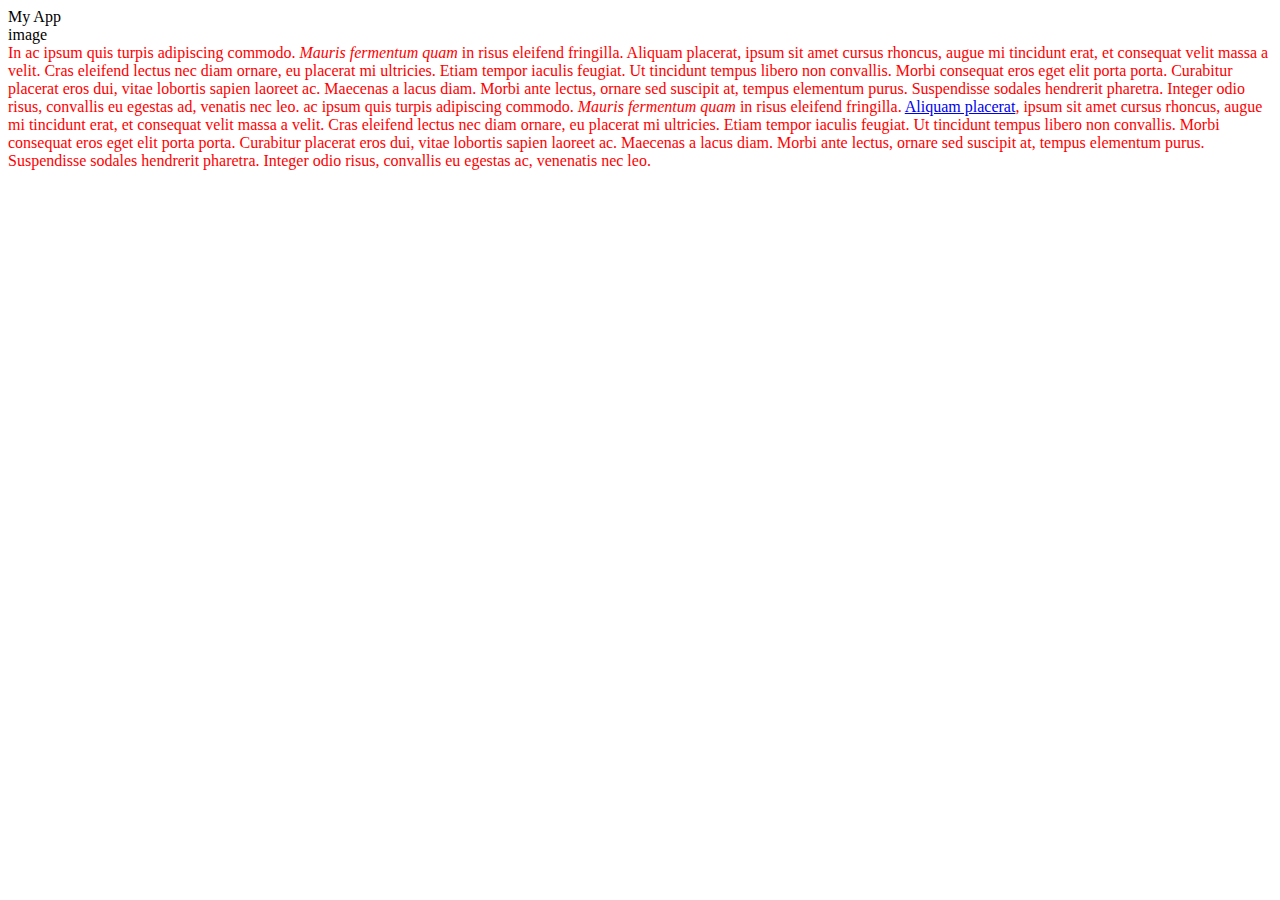
==== udacity/index.html @ 63860176 "color" ====
<!DOCTYPE html>
<html>
    <head>
        <link rel="stylesheet" type="text/css" href="style.css">
    </head>
    <body>
        <div class="title">My App</div>
        <div class="app">
        <div class="screenshot">image</div>
        <div class="description">In ac ipsum quis turpis adipiscing commodo. 
            <em>Mauris fermentum quam</em> in risus eleifend fringilla. Aliquam placerat,
             ipsum sit amet cursus rhoncus, augue mi tincidunt erat, et consequat velit massa 
             a velit. Cras eleifend lectus nec diam ornare, eu placerat mi ultricies. Etiam 
             tempor iaculis feugiat. Ut tincidunt tempus libero non convallis. Morbi consequat 
             eros eget elit porta porta. Curabitur placerat eros dui, vitae lobortis sapien 
             laoreet ac. Maecenas a lacus diam. Morbi ante lectus, ornare sed suscipit at, 
             tempus elementum purus. Suspendisse sodales hendrerit pharetra. Integer odio risus, 
             convallis eu egestas ad, venatis nec leo. ac ipsum quis turpis adipiscing commodo.
              <em>Mauris fermentum quam</em> in risus eleifend fringilla. <a href="#">Aliquam 
                  placerat</a>, ipsum sit amet cursus rhoncus, augue mi tincidunt erat, et consequat
                   velit massa a velit. Cras eleifend lectus nec diam ornare, eu placerat mi ultricies. 
                   Etiam tempor iaculis feugiat. Ut tincidunt tempus libero non convallis. Morbi consequat
                    eros eget elit porta porta. Curabitur placerat eros dui, vitae lobortis sapien laoreet ac. 
                    Maecenas a lacus diam. Morbi ante lectus, ornare sed suscipit at, tempus elementum purus. 
                    Suspendisse sodales hendrerit pharetra. Integer odio risus, convallis eu egestas ac, venenatis nec leo.</div>
    </div>
    </body>
    </html>
---- udacity/style.css ----
.description{
    color: red;
}
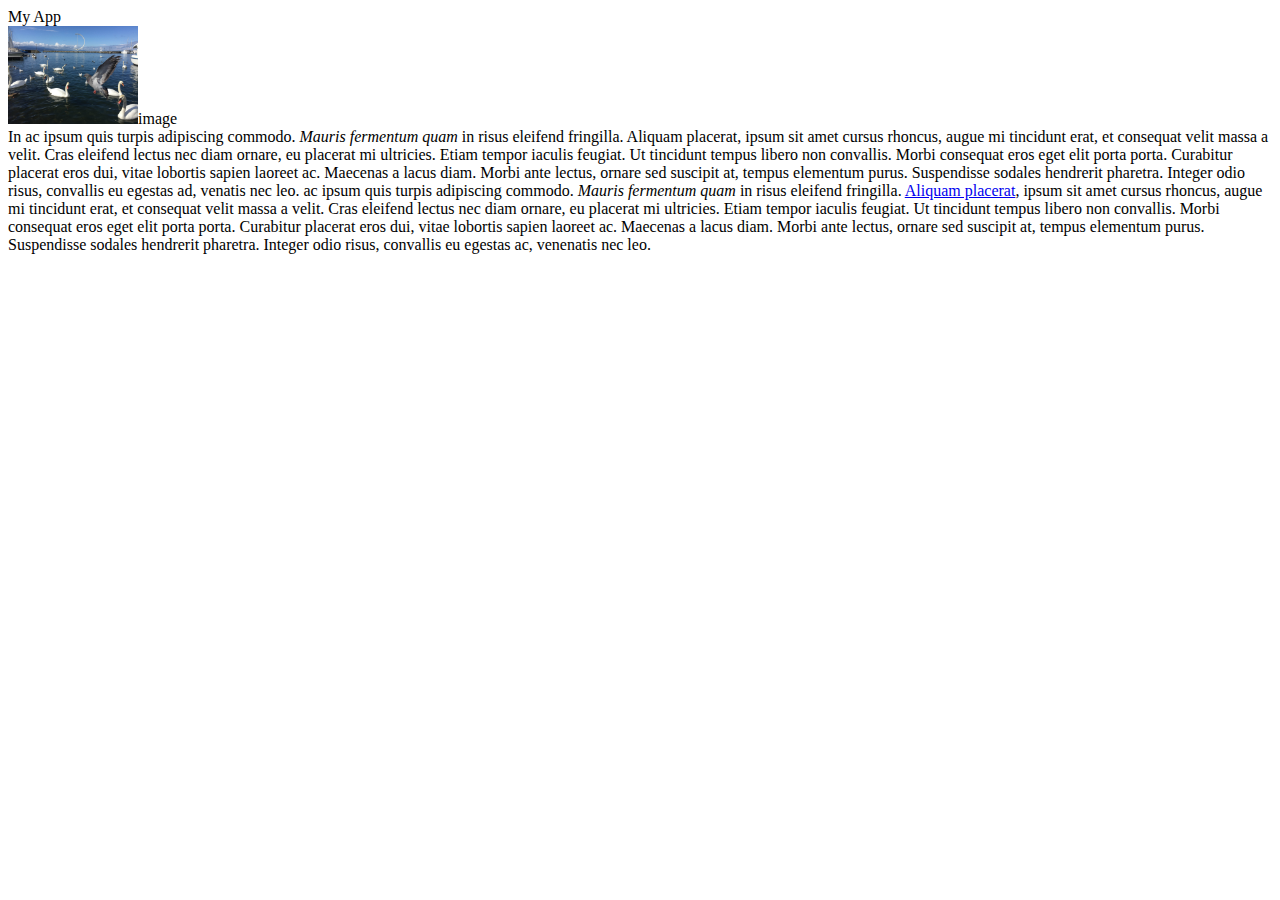
==== commit df430a1c: "not finish" ====
--- a/udacity/index.html
+++ b/udacity/index.html
@@ -6,7 +6,7 @@
     <body>
         <div class="title">My App</div>
         <div class="app">
-        <div class="screenshot">image</div>
+        <div class="image"><img src="img/desktop.jpg" width="130" alt="desktop">image</div>
         <div class="description">In ac ipsum quis turpis adipiscing commodo. 
             <em>Mauris fermentum quam</em> in risus eleifend fringilla. Aliquam placerat,
              ipsum sit amet cursus rhoncus, augue mi tincidunt erat, et consequat velit massa 
--- a/udacity/style.css
+++ b/udacity/style.css
@@ -1,3 +1,10 @@
-.description{
-    color: red;
-}+title{-webkit-box-sizing: border-box;
+  -moz-box-sizing: border-box;
+  -ms-box-sizing: border-box;
+  box-sizing: border-box;}
+  .image{
+      max-width:460px;
+  }
+  .descroption{
+      max-width:705px;
+  }